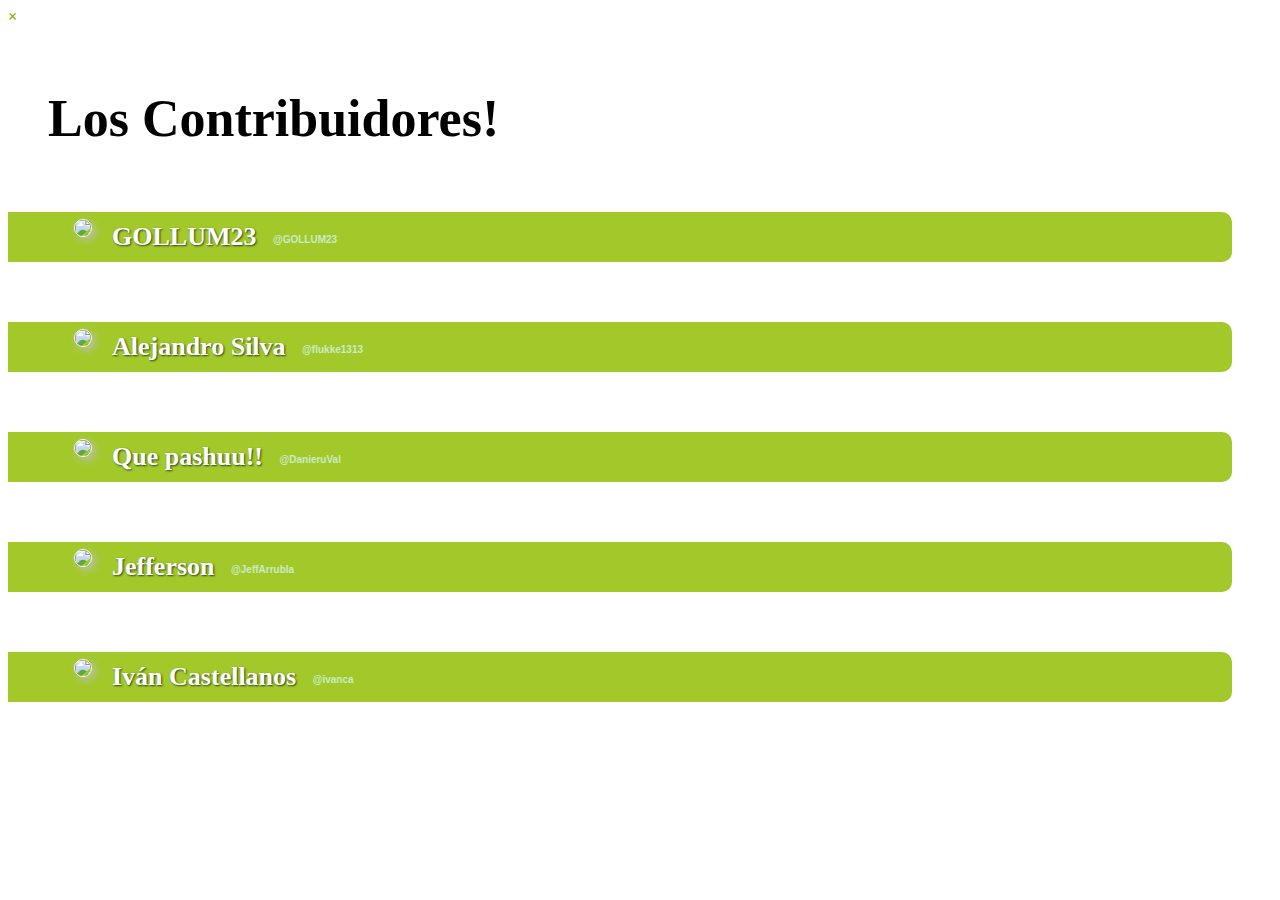
==== pages/contribuidores.html @ dbce499f "robots.txt to avoid .htaccess bug. Logo changed" ====
<!DOCTYPE html>
<html lang="en">
  <head>
    <meta charset="utf-8">
    <title>Contribuidores de programando.la!</title>
    <meta name="viewport" content="width=device-width, initial-scale=1.0">
    <meta name="description" content="Aprender programacion gratis por que aqui SI estamos mejorandola.">
    <meta name="author" content="Ivan castellanos">
    <meta name="twitter" content="ivanca">
    <link href="css/bootstrap.min.css?nocahe=2" rel="stylesheet" type="text/css" />    
    <link href="css/bootstrap-responsive.css?nocahe=2" rel="stylesheet" type="text/css" />
    <!--[if lt IE 9]>
      <script src="http://html5shim.googlecode.com/svn/trunk/html5.js"></script>
    <![endif]-->
    <link rel="shortcut icon" href="favicon.ico">
    <link rel="apple-touch-icon-precomposed" sizes="144x144" href="../assets/ico/apple-touch-icon-144-precomposed.png">
    <link rel="apple-touch-icon-precomposed" sizes="114x114" href="../assets/ico/apple-touch-icon-114-precomposed.png">
    <link rel="apple-touch-icon-precomposed" sizes="72x72" href="../assets/ico/apple-touch-icon-72-precomposed.png">
    <link rel="apple-touch-icon-precomposed" href="../assets/ico/apple-touch-icon-57-precomposed.png">
    <style type="text/css">

    .container {
      margin-top: 60px;
    }


    h1, h2, h3, h4, p, .mini {
      margin-left: 40px;
      margin-right: 40px;
    }

    a, a:hover {
      color: #7CB600;
      font-weight: bold;
      text-decoration: none;
    }

    h1 {
      margin-top: 35px;
      margin-bottom: 10px;
      line-height: 66px;
      font-size: 52px;
    }

    .p {
      min-height: 37px;
      text-align: justify;
      line-height: 23px;
      font-size: 13px;
      padding-right: 20px;
    }

    h2 {
    margin-top: 60px;
    font-size: 26px;
    padding: 10px;
    border-radius: 10px;
    background: rgb(162, 201, 41);
    margin-left: 0px;
    border-top-left-radius: 0;
    border-bottom-left-radius: 0;
    margin-bottom: 30px;
    clear: both;
    text-shadow: 1px 1px 2px rgb(43, 66, 27);
    padding-left: 26px;
    color: white;
    }

    .mini {
      border: 1px solid white;
      box-shadow: 3px 3px 8px rgb(190, 190, 190);
      border-radius: 50px;
      float: left;
      margin-top: -3px;
      margin-right: 20px;
    }

    .home {
      position: absolute;
      top: -51px;
      left: 40px;
      cursor: pointer;
      overflow: hidden;
      width: 62px;
    }

    .home img {
      box-shadow: 3px 3px 2px rgba(0, 0, 0, 0.2);
      border-radius: 7px;
      border-bottom-left-radius: 0;
      border-bottom-right-radius: 0;
    }

    .home img:hover {
      box-shadow: 0px 3px 2px rgba(-1, 0, 0, 0.4);
      margin-left: 2px;
    }

    h3 {
      clear: left;
      float: left;
      padding-bottom: 10px;
      color: #CCC;
      width: 182px;
      height: 40px;
      font-size: 20px;
      text-align: center;
      margin: 0;
    }

    .qtip-title {
      color: #AAA;
      font-weight: bold;
    }

    @media (max-width: 767px) {
      .home img, .home img:hover {
        border-radius: 7px;
        box-shadow: none;
        margin-left: 0;
      }

      .home {
        overflow: visible;
        padding-top: 10px;
        top: -60px;
        padding-bottom: 10px;
        width: 100%;
        border-radius: 8px;
        text-align: center;
        left: 0;
        background: rgb(170, 204, 62);
        border-top-left-radius: 0;
        border-top-right-radius: 0;
      }
    }

    h2 span {
    font-size: 13px;
    text-shadow: none;
    vertical-align: middle;
    font-family: Tahoma, Arial;
    color: rgb(203, 235, 202);
    font-size: 10px;
    margin-left: 10px;
    }
    </style>
  </head>

  <body class="nojs">

    <script>document.body && (document.body.className = "");</script>

    <div class="alert-message info hide">
        <a class="close" href="#">×</a>
        <p></p>
    </div>

    <div class="container">

      <a class="home" href="./" title="Ir al directorio!"><img role="presentation" aria-hidden="true" src="img/return_btn.png" alt="icon"></a>
      <h1>Los Contribuidores!</h1>


      
		<a target="_blank" href="http://twitter.com/GOLLUM23">
			<h2>
			<img class="mini" src="http://a0.twimg.com/profile_images/3075971954/fe47384a5e689900e99577155e4c063e_normal.png" />
			GOLLUM23 
			<span>
				@GOLLUM23
			</span>
			</h2>
		</a>
		
		<a target="_blank" href="http://twitter.com/flukke1313">
			<h2>
			<img class="mini" src="http://a0.twimg.com/profile_images/3606598887/4b485f4cfb29ddb64af160e989edf739_normal.jpeg" />
			Alejandro Silva 
			<span>
				@flukke1313
			</span>
			</h2>
		</a>
		
		<a target="_blank" href="http://twitter.com/DanieruVal">
			<h2>
			<img class="mini" src="http://a0.twimg.com/profile_images/3581346408/f6f55f81ff936900e5632fff12fd582d_normal.jpeg" />
			Que pashuu!! 
			<span>
				@DanieruVal
			</span>
			</h2>
		</a>
		
		<a target="_blank" href="http://twitter.com/JeffArrubla">
			<h2>
			<img class="mini" src="http://a0.twimg.com/profile_images/2747909389/eb7f7cfa51f524e6eedc93f9c25db8aa_normal.png" />
			Jefferson 
			<span>
				@JeffArrubla
			</span>
			</h2>
		</a>
		
		<a target="_blank" href="http://twitter.com/ivanca">
			<h2>
			<img class="mini" src="http://a0.twimg.com/profile_images/3739600436/5f1d5eb9a2db04aff34cb55b8c1223ef_normal.jpeg" />
			Iv&aacute;n Castellanos 
			<span>
				@ivanca
			</span>
			</h2>
		</a>
		 <br>
	      
  	</div>

      <script src="//ajax.googleapis.com/ajax/libs/jquery/1.8.3/jquery.min.js"></script>
      <script src="js/jquery.qtip-1.0.0-rc3.min.js"></script> 
      <script type="text/javascript">
      $(".home").qtip({
        style: {
          name: 'light',
          tip: true,
          color: '#BBB',
          fontWeight: 'bold'}, 
        position: { 
          corner: {
            target: 'rightMiddle',
            tooltip: 'leftMiddle'
          },
        adjust: { 
          screen: true
        }}});
      </script>
  </body>
</html>
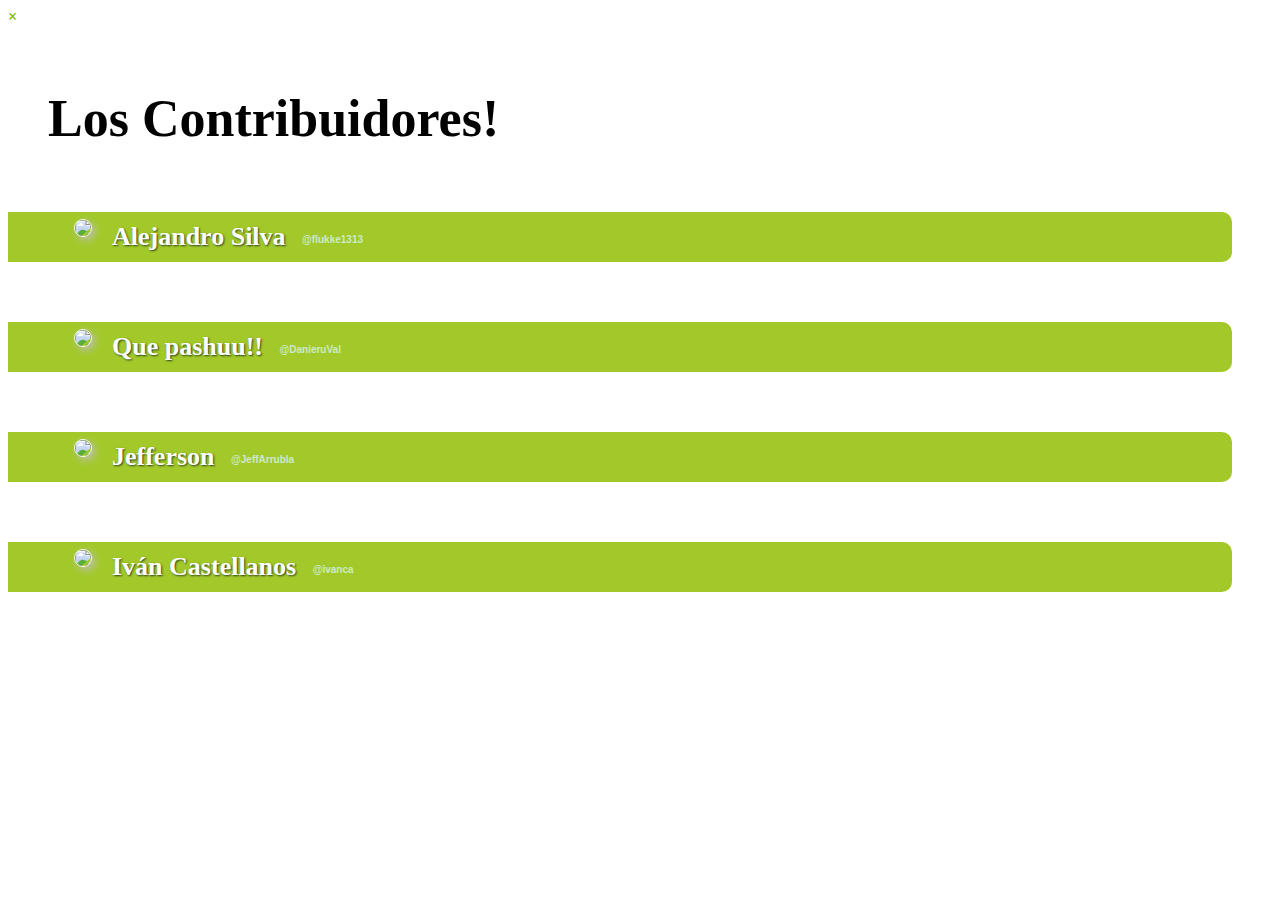
==== commit 193288f3: "Por favor borrarme de la página" ====
--- a/pages/contribuidores.html
+++ b/pages/contribuidores.html
@@ -160,18 +160,6 @@
 
       <a class="home" href="./" title="Ir al directorio!"><img role="presentation" aria-hidden="true" src="img/return_btn.png" alt="icon"></a>
       <h1>Los Contribuidores!</h1>
-
-
-      
-		<a target="_blank" href="http://twitter.com/GOLLUM23">
-			<h2>
-			<img class="mini" src="http://a0.twimg.com/profile_images/3075971954/fe47384a5e689900e99577155e4c063e_normal.png" />
-			GOLLUM23 
-			<span>
-				@GOLLUM23
-			</span>
-			</h2>
-		</a>
 		
 		<a target="_blank" href="http://twitter.com/flukke1313">
 			<h2>
@@ -235,4 +223,4 @@
         }}});
       </script>
   </body>
-</html>+</html>
